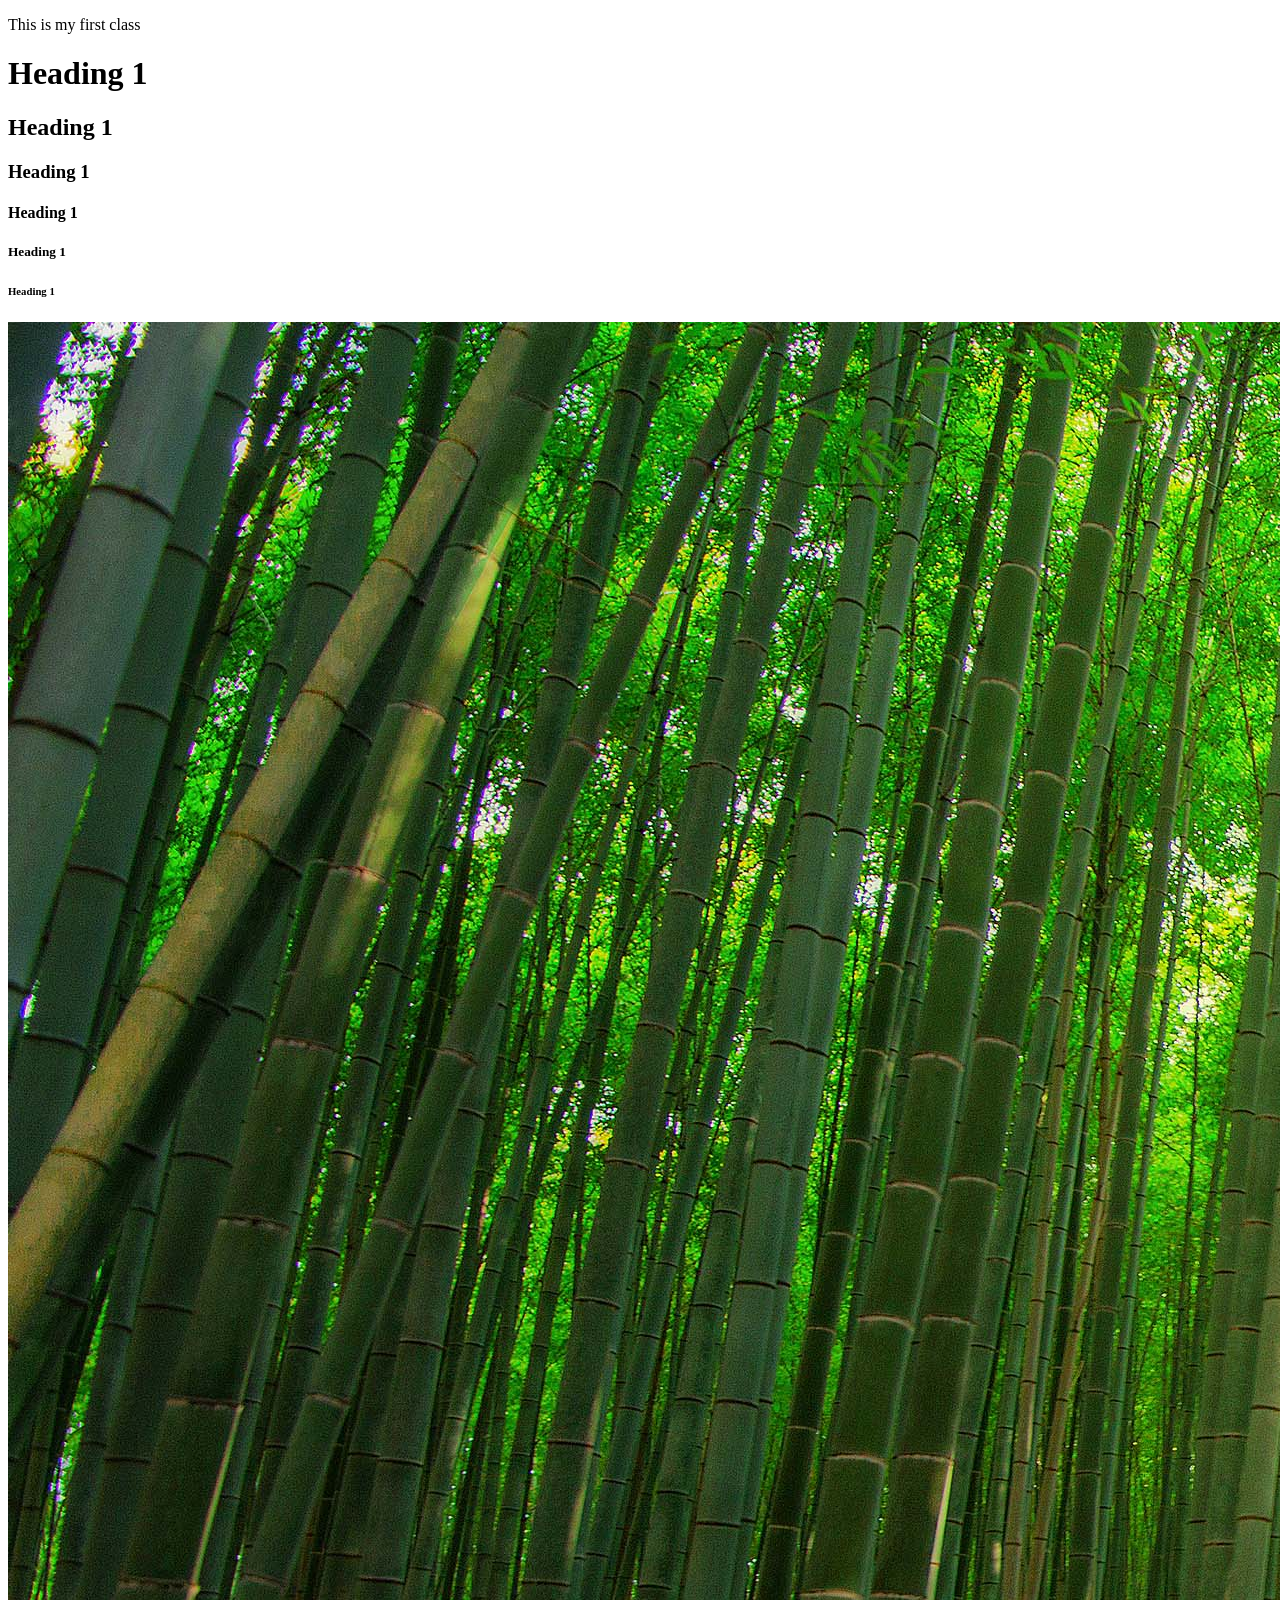
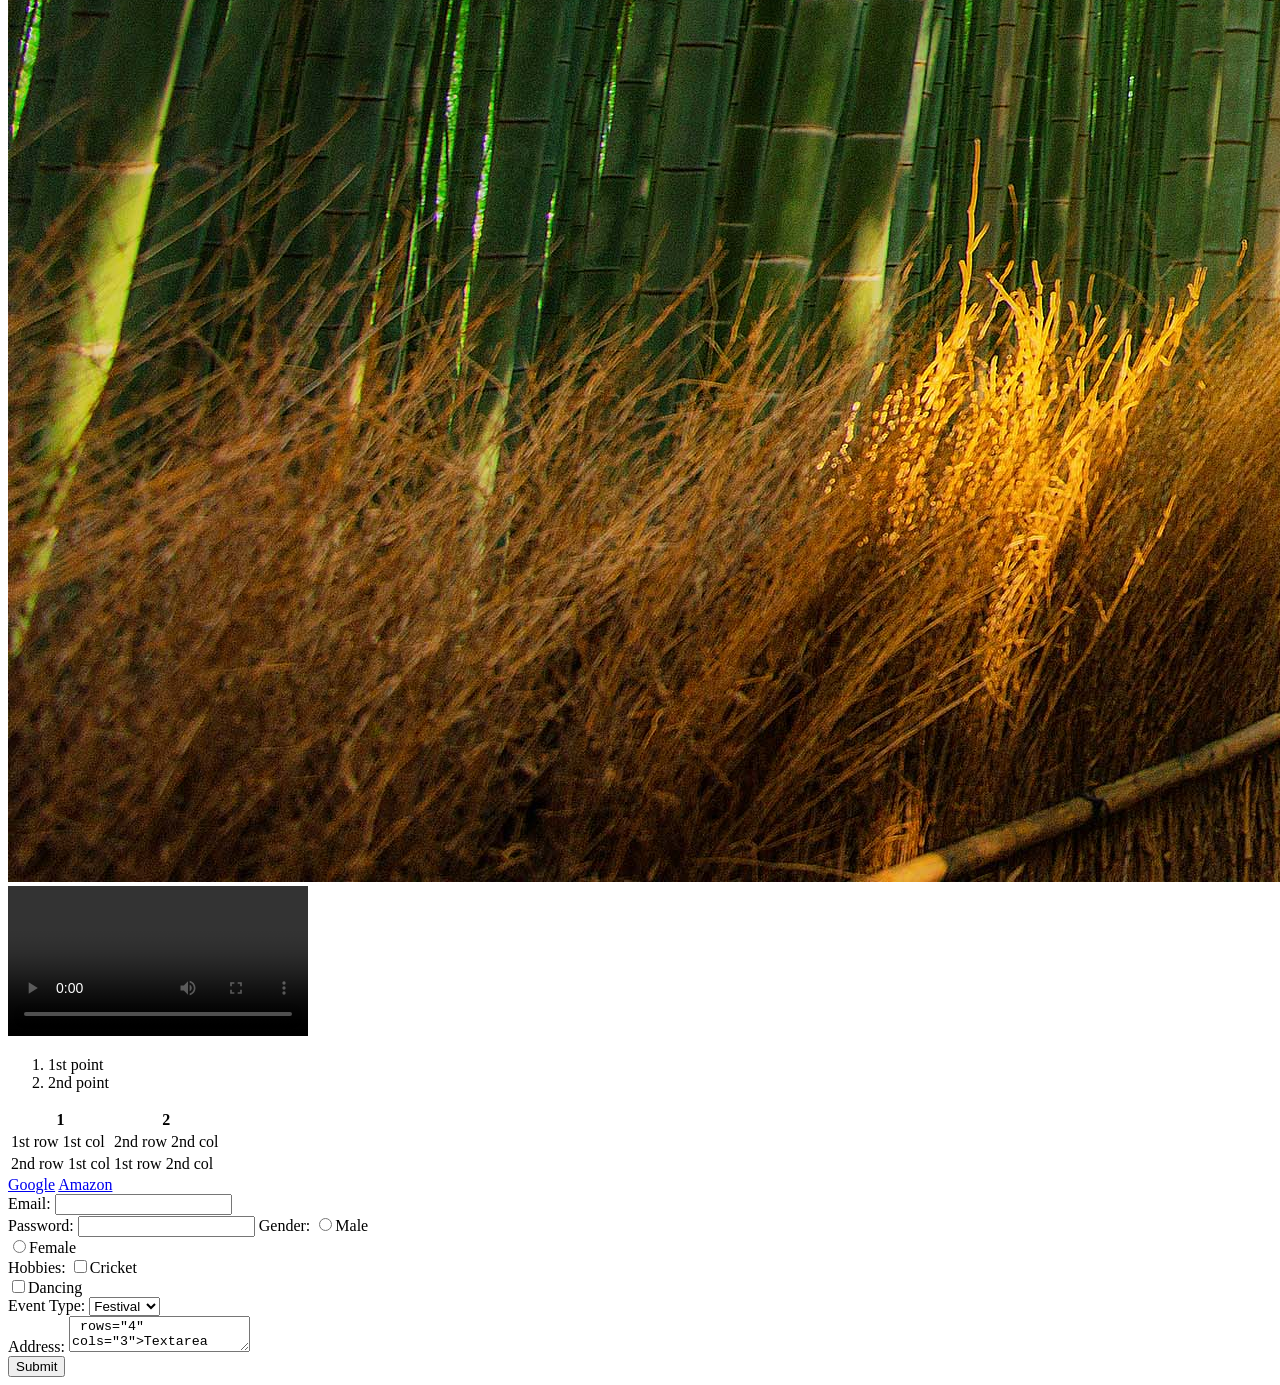
==== Index.html @ 7a4653c0 "first commit" ====
<!DOCTYPE html>
<html>
    <head>
        <title>My Website</title>
    </head>
    <body>
        <p>This is my first class</p>
        <h1>Heading 1</h1>
        <h2>Heading 1</h2>
        <h3>Heading 1</h3>
        <h4>Heading 1</h4>
        <h5>Heading 1</h5>
        <h6>Heading 1</h6>
        <img src = "img.png.jpg">
        <video controls>
            <source src ="VIDEO.mp4" type="video/mp4">
        </video>
        <ol>
            <li>1st point</li>
            <li>2nd point</li>
        </ol>
        <table>
            <tr>
                <th>1</th>
                <th>2</th>
            </tr>
            <tr>
                <td>1st row 1st col</td>
                <td>2nd row 2nd col</td>
            </tr>
            <tr>
                <td>2nd row 1st col</td>
                <td>1st row 2nd col</td>
            </tr>
        </table>
        <header></header>
        <footer></footer>
        <nav>
            <a href ="https://google.com">Google</a>
            <a href ="https://amazon.in">Amazon</a>
        </nav>
        <form>
            <label>Email: </label>
            <input type="email"><br>
            <label>Password: </label>
            <input type="password">
            <label>Gender: </label>
            <input type="radio" name="gender">Male<br>
            <input type="radio" name="gender">Female<br>
            <label>Hobbies: </label>
            <input type="checkbox" name="Hobbies">Cricket<br>
            <input type="checkbox" name="Hobbies">Dancing<br>
            <label>Event Type: </label>
            <select>
                <option>Festival</option>
                <option>Birthday</option>
                <option>Other</option>
            </select><br>
            <label>Address: </label>
            <textarea> rows="4" cols="3">Textarea</textarea><br>
            <button>Submit</button><br>
        </form>
    </body>
</html>
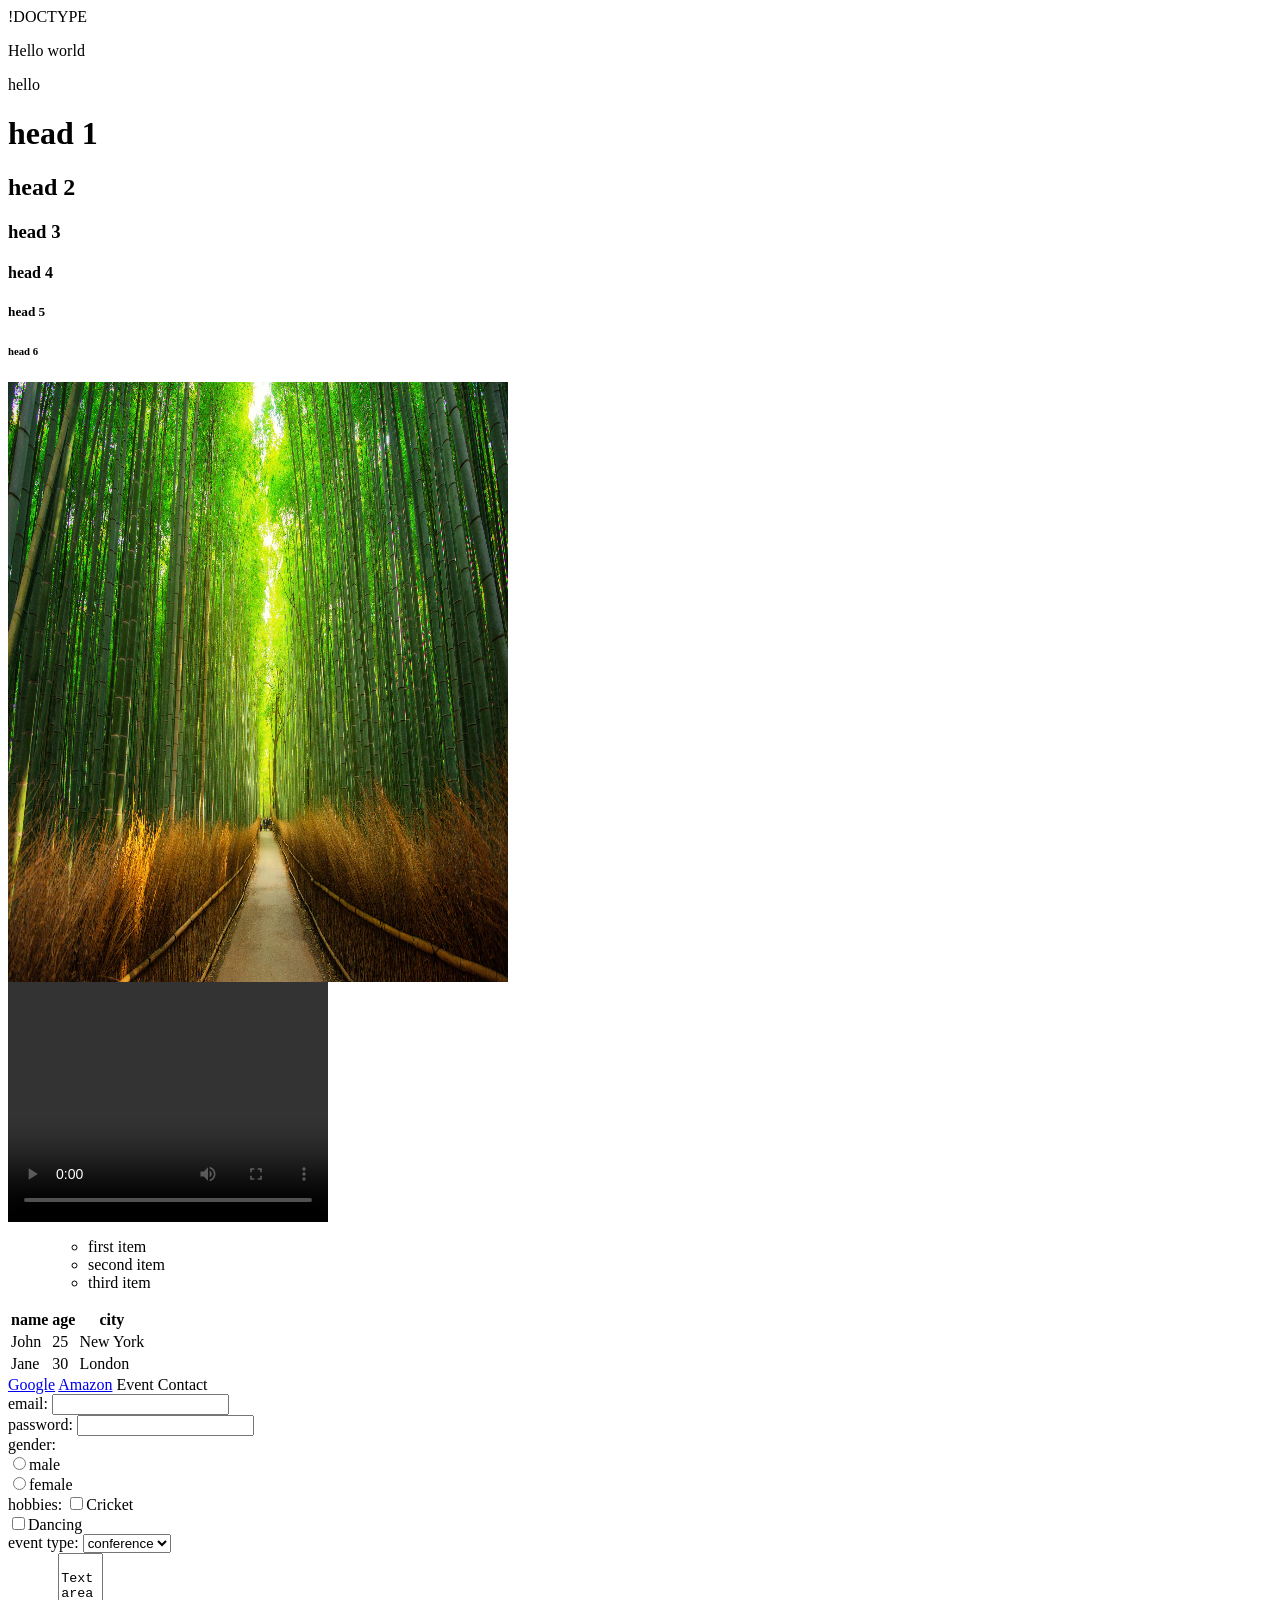
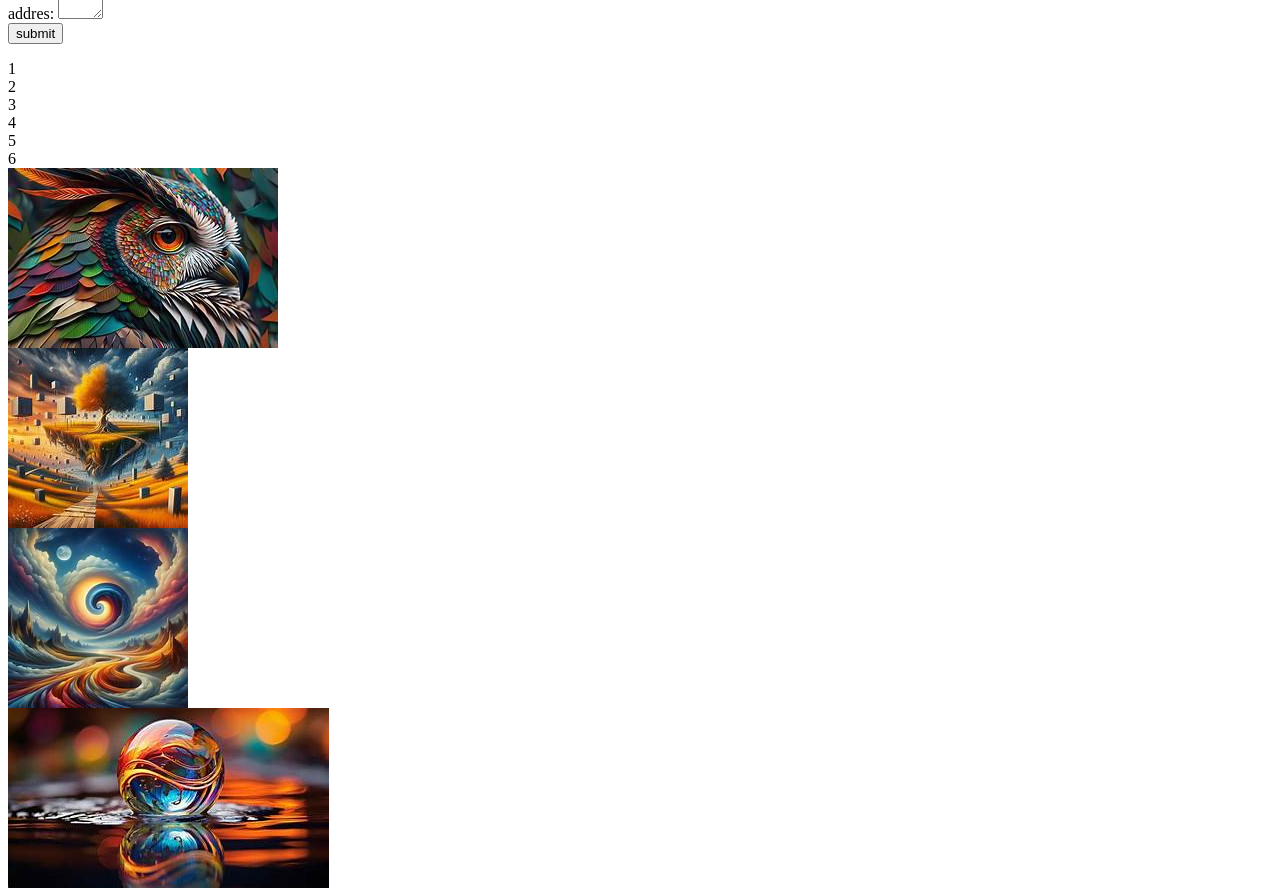
==== commit 9a980e81: "CSS -grid & flexbox" ====
--- a/Index.html
+++ b/Index.html
@@ -1,4 +1,144 @@
-<!DOCTYPE html>
+!DOCTYPE <html>
+    <head>
+    <title> my website </title>
+    <link rel=" stylesheet" href="style.css">
+    <!-- <style>
+        body{
+            font-family:'Segoe UI', Tahoma, Geneva, Verdana, sans-serif
+        }
+    </style> -->
+
+    </head>  
+    <!-- <body style="color: #415b82; background-color: black;"> -->
+    <body>
+        <p id='p1'> Hello world</p>
+        <p id=''p2'> hello</p>
+        <h1> head 1 </h1>
+        <h2> head 2 </h2>
+        <h3> head 3 </h3>
+        <h4> head 4 </h4>
+        <h5> head 5 </h5>
+        <h6> head 6 </h6>
+        <div class="imagevideo">
+        <img src="img.png.jpg" alt="image" width="500" height="600">
+        </div>
+
+
+
+        <div class="imagevideo">
+        <video width="320" height="240" controls>
+            <source src="VIDEO.mp4" type="video/mp4">
+        </video>
+    </div>
+        <ol>
+            <ul>
+            <li> first item </li>
+            <li> second item </li>
+            <li> third item </li>
+            </ul>
+        </ol>
+        <table>
+            <tr>
+                <th> name </th>
+                <th> age </th>
+                <th> city </th>
+            </tr>
+            <tr>
+                <td> John </td>
+                <td> 25 </td>
+                <td> New York </td>
+            </tr>
+            <tr>
+                <td> Jane </td>
+                <td> 30 </td>
+                <td> London </td>
+            </tr>
+        </table>
+        <body>
+            <table>
+                </tr>
+            </table>
+            <header></header>
+            <footer></footer>
+            <nav>
+                <a href="https://google.com">Google</a>
+                <a href="https://amazon.in">Amazon</a>
+                <a>Event </a>
+                <a> Contact</a>
+            </nav>
+            <form>
+                <label> email:</label>
+                <input type="email"><br>
+                <label> password:</label>
+                <input type="password"><br>
+                <label> gender:</label><br>
+                <input type="radio" name="gender">male<br>
+                <input type="radio" name="gender">female<br>
+
+                <label> hobbies:</label>
+                <input type="checkbox" name="hobbies">Cricket<br>
+                <input type="checkbox" name="hobbies">Dancing<br>
+
+                <label> event type:</label>
+                <select>
+                    <option> conference </option>
+                    <option> workshop </option>
+                    <option> seminar </option>
+                </select><br>    
+
+                <label> addres:</label>
+                <textarea rows=4 cols=3> Textarea</textarea><br>
+                <button> submit </button>
+            </form>        </body>
+            <div class="grid">
+                <div id="one">1</div>
+                <div id="two"> 2 </div>
+                <div id="three"> 3 </div>  
+                <div id="four"> 4 </div>
+                <div id="five"> 5 </div>
+                <div id="six"> 6 </div>
+            </div> 
+            <div class="festivals">
+                <div id=festival1>
+                    <img src="OIP (1).jpeg" >
+                </div>
+                <div id=festival2> 
+                    <img src="OIP (2).jpeg">
+                </div>
+                <div id=festival3>
+                    <img src="OIP (3).jpeg" >
+                </div>
+                <div id=festival4> 
+                    <img src="OIP.jpeg" >
+                </div>
+            </div>   
+
+    </body>
+</html>
+
+
+
+
+
+
+
+
+
+
+
+
+
+
+
+
+
+
+
+
+
+
+
+<!-- <!DOCTYPE html>
 <html>
     <head>
         <title>My Website</title>
@@ -15,50 +155,5 @@
         <video controls>
             <source src ="VIDEO.mp4" type="video/mp4">
         </video>
-        <ol>
-            <li>1st point</li>
-            <li>2nd point</li>
-        </ol>
-        <table>
-            <tr>
-                <th>1</th>
-                <th>2</th>
-            </tr>
-            <tr>
-                <td>1st row 1st col</td>
-                <td>2nd row 2nd col</td>
-            </tr>
-            <tr>
-                <td>2nd row 1st col</td>
-                <td>1st row 2nd col</td>
-            </tr>
-        </table>
-        <header></header>
-        <footer></footer>
-        <nav>
-            <a href ="https://google.com">Google</a>
-            <a href ="https://amazon.in">Amazon</a>
-        </nav>
-        <form>
-            <label>Email: </label>
-            <input type="email"><br>
-            <label>Password: </label>
-            <input type="password">
-            <label>Gender: </label>
-            <input type="radio" name="gender">Male<br>
-            <input type="radio" name="gender">Female<br>
-            <label>Hobbies: </label>
-            <input type="checkbox" name="Hobbies">Cricket<br>
-            <input type="checkbox" name="Hobbies">Dancing<br>
-            <label>Event Type: </label>
-            <select>
-                <option>Festival</option>
-                <option>Birthday</option>
-                <option>Other</option>
-            </select><br>
-            <label>Address: </label>
-            <textarea> rows="4" cols="3">Textarea</textarea><br>
-            <button>Submit</button><br>
-        </form>
     </body>
-</html>+</html> -->
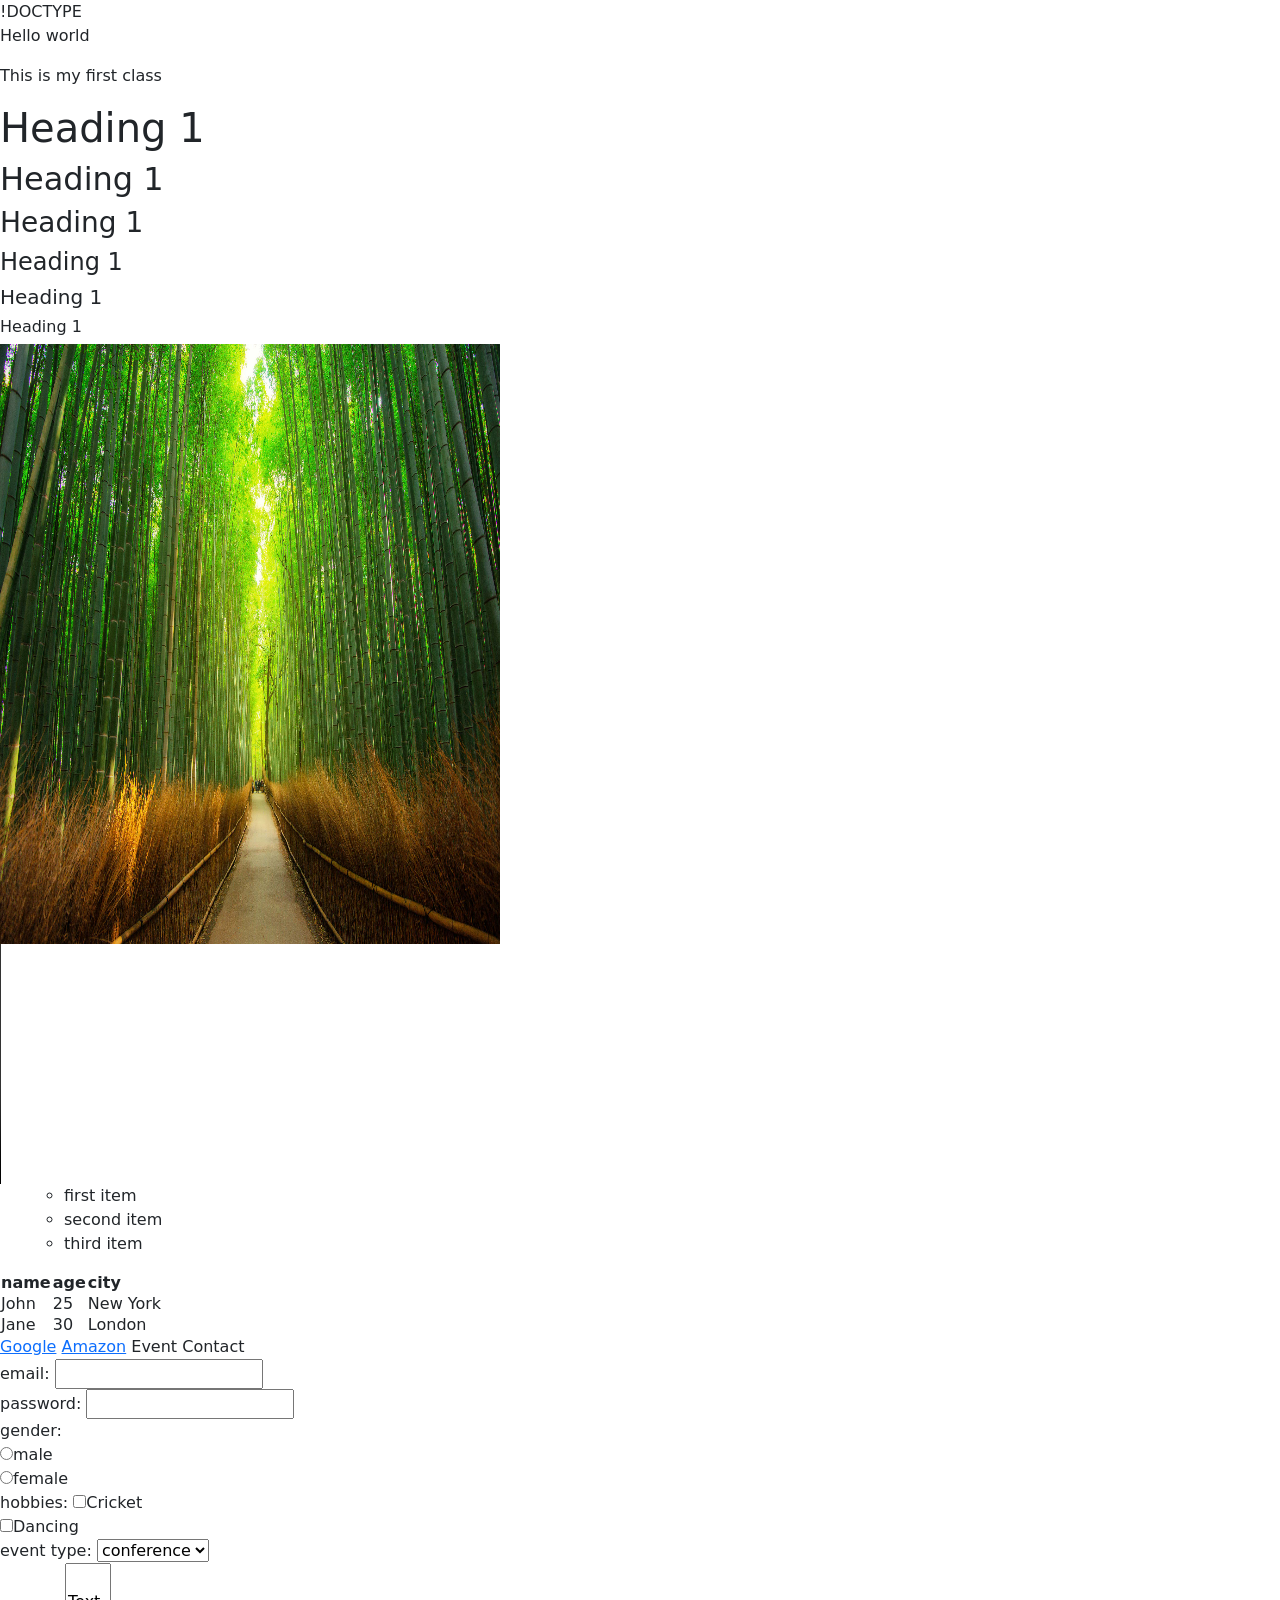
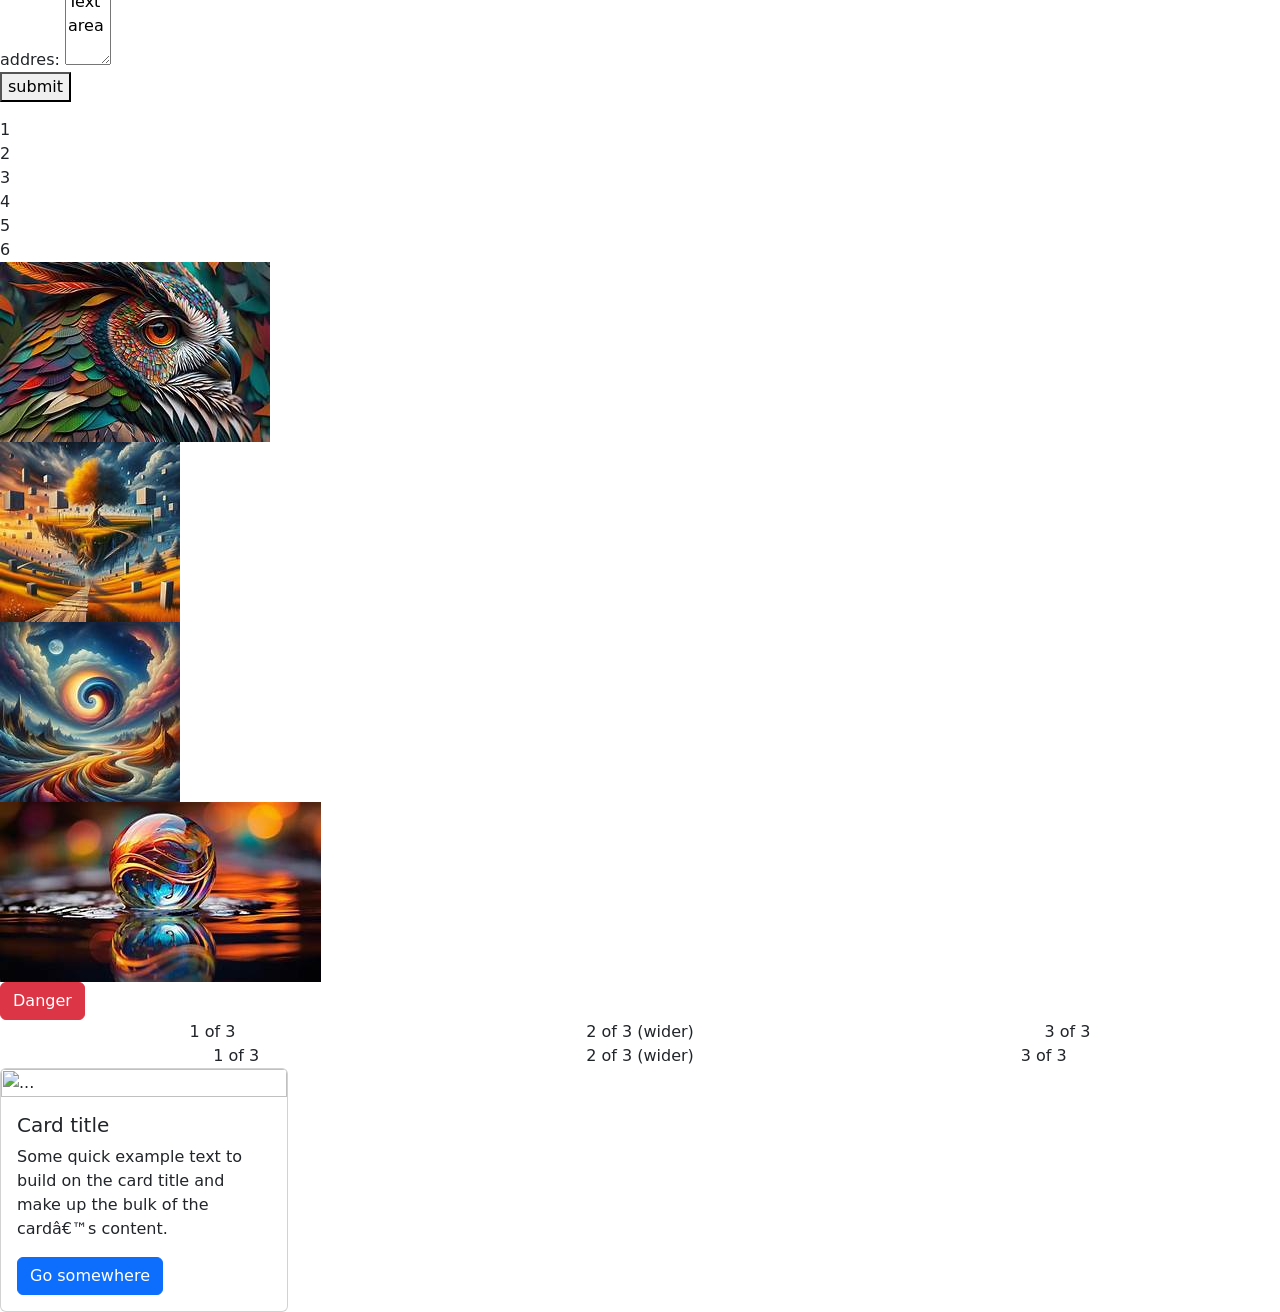
==== commit 8c9ce639: "Responsive Design" ====
--- a/Index.html
+++ b/Index.html
@@ -1,6 +1,10 @@
 !DOCTYPE <html>
     <head>
+        <meta name="viewport"
+        content=""width=device-width,
+        initial-scale="1.0">
     <title> my website </title>
+    <link href="https://cdn.jsdelivr.net/npm/bootstrap@5.3.8/dist/css/bootstrap.min.css" rel="stylesheet" integrity="sha384-sRIl4kxILFvY47J16cr9ZwB07vP4J8+LH7qKQnuqkuIAvNWLzeN8tE5YBujZqJLB" crossorigin="anonymous">
     <link rel=" stylesheet" href="style.css">
     <!-- <style>
         body{
@@ -12,13 +16,13 @@
     <!-- <body style="color: #415b82; background-color: black;"> -->
     <body>
         <p id='p1'> Hello world</p>
-        <p id=''p2'> hello</p>
-        <h1> head 1 </h1>
-        <h2> head 2 </h2>
-        <h3> head 3 </h3>
-        <h4> head 4 </h4>
-        <h5> head 5 </h5>
-        <h6> head 6 </h6>
+        <p id=''p2'> This is my first class</p>
+        <h1>Heading 1</h1>
+        <h2>Heading 1</h2>
+        <h3>Heading 1</h3>
+        <h4>Heading 1</h4>
+        <h5>Heading 1</h5>
+        <h6>Heading 1</h6>
         <div class="imagevideo">
         <img src="img.png.jpg" alt="image" width="500" height="600">
         </div>
@@ -111,8 +115,42 @@
                 <div id=festival4> 
                     <img src="OIP.jpeg" >
                 </div>
-            </div>   
+            </div>  
+            <button type="button" class="btn btn-danger">Danger</button> 
+            
+            <div class="container text-center">
+  <div class="row">
+    <div class="col">
+      1 of 3
+    </div>
+    <div class="col-6">
+      2 of 3 (wider)
+    </div>
+    <div class="col">
+      3 of 3
+    </div>
+  </div>
+  <div class="row">
+    <div class="col">
+      1 of 3
+    </div>
+    <div class="col-5">
+      2 of 3 (wider)
+    </div>
+    <div class="col">
+      3 of 3
+    </div>
+  </div>
 
+</div>
+<div class="card" style="width: 18rem;">
+  <img src="..." class="card-img-top" alt="...">
+  <div class="card-body">
+    <h5 class="card-title">Card title</h5>
+    <p class="card-text">Some quick example text to build on the card title and make up the bulk of the card’s content.</p>
+    <a href="#" class="btn btn-primary">Go somewhere</a>
+  </div>
+</div>
     </body>
 </html>
 
